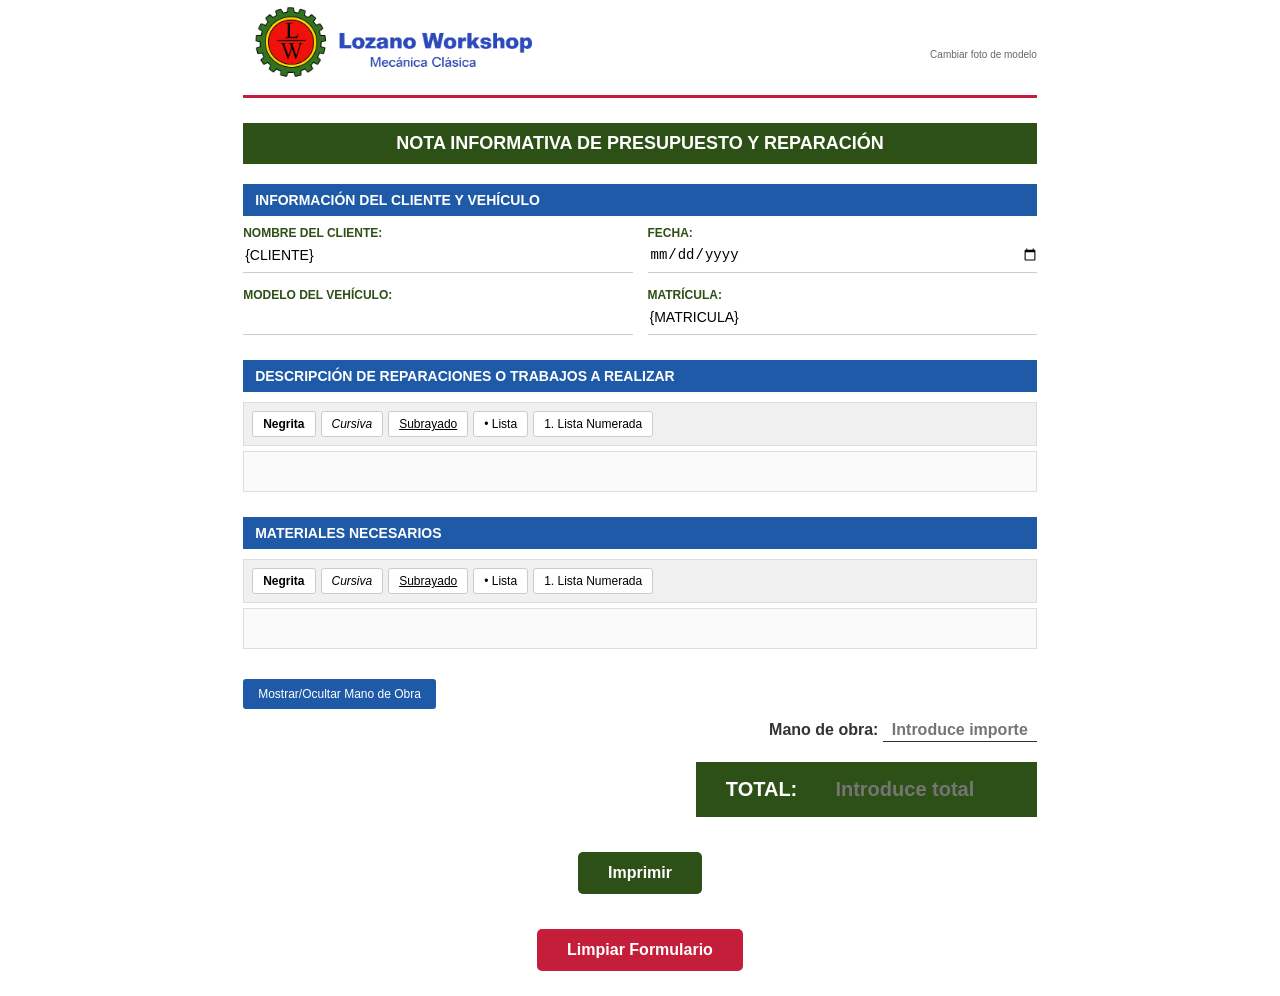
==== plantillas/loworkshop_hoja.html @ 331719b4 "Cambios realizados en la funcion abrirHoja(), URL generada de hojas nuevas corregido. Ya no es usado" ====
<!DOCTYPE html>
<html lang="es">
<head>
    <meta charset="UTF-8">
    <meta name="viewport" content="width=device-width, initial-scale=1.0">
    <link rel="shortcut icon" href="../img/favicon.png" type="image/x-icon">
    <title>LoworkShop_{CLIENTE}_{MATRICULA}</title>
    <style>
        @page {
            size: A4;
            margin: 1cm;
        }
        
        body {
            font-family: 'Calibri', 'Arial', sans-serif;
            max-width: 21cm;
            margin: 0 auto;
            padding: 5px;
            background: white;
            color: #333;
        }
        
        .header {
            display: block;
            align-items: center;
            justify-content: space-between;
            border-bottom: 3px solid #c41e3a;
            padding-bottom: 15px;
            margin-bottom: 25px;
            display: flex;
            align-items: center;
            justify-content: space-between;
        }
        
        .logo {
            max-width: 300px;
            height: auto;
            margin: 0px;
        }
        
        .model {
            max-width: 120px;
            height: auto;
            cursor: pointer;
            border: 2px dashed transparent;
            transition: border 0.3s;
        }

        .model:hover {
            border: 2px dashed #1e5aa8;
        }

        #modelUpload {
            display: none;  /* Oculta el input feo de archivo */
        }

        .model-upload-label {
            display: block;
            font-size: 10px;
            color: #666;
            margin-top: 5px;
            cursor: pointer;
        }

        .model-upload-label:hover {
            color: #1e5aa8;
        }

        .title-section {
            text-align: right;
        }
        
        .title-section h1 {
            color: #1e5aa8;
            margin: 0;
            font-size: 28px;
            font-weight: bold;
        }
        
        .title-section p {
            color: #1e5aa8;
            margin: 5px 0 0 0;
            font-size: 14px;
        }
        
        .document-title {
            background-color: #2d5016;
            color: white;
            padding: 10px 15px;
            margin: 20px 0;
            font-size: 18px;
            font-weight: bold;
            text-align: center;
        }
        
        .section {
            margin-bottom: 25px;
            page-break-inside: auto;
        }
        
        .section-header {
            background-color: #1e5aa8;
            color: white;
            padding: 8px 12px;
            font-weight: bold;
            font-size: 14px;
            margin-bottom: 10px;
        }
        
        .info-grid {
            display: grid;
            grid-template-columns: 1fr 1fr;
            gap: 15px;
            margin-bottom: 15px;
        }
        
        .info-item {
            border-bottom: 1px solid #ccc;
            padding-bottom: 5px;
        }
        
        .info-label {
            font-weight: bold;
            color: #2d5016;
            font-size: 12px;
            margin-bottom: 3px;
        }
        
        .info-value {
            font-size: 14px;
            min-height: 20px;
            border: none;
            background: transparent;
            width: 100%;
            padding: 2px;
        }
        
        .info-value:focus {
            outline: 1px solid #1e5aa8;
            background-color: #f9f9f9;
        }
        
        .full-width {
            grid-column: 1 / -1;
        }
        
        .editable-box {
            border: 1px solid #ddd;
            padding: 7px;
            min-height: 25px;
            background-color: #fafafa;
            font-size: 13px;
            line-height: 1.6;
            overflow: visible;        /* añade esto */
            word-wrap: break-word;    /* y esto por si acaso */
        }
        
        .editable-box:focus {
            outline: 2px solid #1e5aa8;
            background-color: white;
        }
        
        .toolbar {
            background-color: #f0f0f0;
            padding: 8px;
            margin-bottom: 5px;
            border: 1px solid #ddd;
            display: flex;
            gap: 5px;
            flex-wrap: wrap;
        }
        
        .toolbar button {
            background-color: white;
            border: 1px solid #ccc;
            padding: 5px 10px;
            cursor: pointer;
            font-size: 12px;
            border-radius: 3px;
        }
        
        .toolbar button:hover {
            background-color: #e8e8e8;
        }
        
        .toolbar button.active {
            background-color: #1e5aa8;
            color: white;
        }
        
        .precio-section {
            margin-top: 30px;
            text-align: right;
            page-break-inside: avoid
        }
        
        .mano-obra-container {
            font-size: 16px;
            margin-bottom: 10px;
        }
        
        .toggle-mano-obra {
            background-color: #1e5aa8;
            color: white;
            border: none;
            padding: 8px 15px;
            cursor: pointer;
            font-size: 12px;
            border-radius: 3px;
            margin-bottom: 10px;
            display: block;
        }
        
        .toggle-mano-obra:hover {
            background-color: #2d5016;
        }
        
        .precio-total {
            display: inline-block;
            background-color: #2d5016;
            color: white;
            padding: 15px 30px;
            font-size: 20px;
            font-weight: bold;
            margin-top: 10px;
        }
        
        .precio-input {
            border: none;
            border-bottom: 1px solid #333;
            background: transparent;
            font-size: 16px;
            font-weight: bold;
            text-align: center;
            width: 150px;
            padding: 2px;
        }
        
        .precio-input:focus {
            outline: none;
            border-bottom: 2px solid #1e5aa8;
            background-color: #f9f9f9;
        }
        
        .precio-total-input {
            border: none;
            background: transparent;
            color: white;
            font-size: 20px;
            font-weight: bold;
            text-align: center;
            width: 200px;
        }
        
        .precio-total-input:focus {
            outline: 2px solid white;
        }
        
        .clear-button {
            background-color: #c41e3a;
            color: white;
            padding: 12px 30px;
            font-size: 16px;
            font-weight: bold;
            border: none;
            border-radius: 5px;
            cursor: pointer;
            margin: 20px auto;
            display: block;
        }

        .clear-button:hover {
            background-color: #a01528;
        }

        .print-button {
            background-color: #2d5016;
            color: white;
            padding: 12px 30px;
            font-size: 16px;
            font-weight: bold;
            border: none;
            border-radius: 5px;
            cursor: pointer;
            margin: 35px auto;
            display: block;
        }

        .print-button:hover {
            background-color: #1e5aa8;
        }

        @media print {
            body {
                padding: 0;
            }
            .toolbar {
                display: none;
            }
            .print-button {
                display: none;
            }
            .toggle-mano-obra {
                display: none;
            }
            .model-upload-label {
                display: none;
            }
            .clear-button {
                display: none;
            }
            .model {
                border: none !important;
            }
            .editable-box {
                overflow: visible;
                height: auto;
                page-break-inside: auto;
            }
            .section {
                page-break-inside: auto;
            }
        }
    </style>
</head>
<body>
    <div class="header">
        <img src="../img/logo taller - sin bg.png" alt="Lozano Workshop" class="logo">

        <div>
            <img src="" alt="" class="model" id="modelImg" onclick="document.getElementById('modelUpload').click()">
            <input type="file" id="modelUpload" accept="image/*" onchange="changeLogo(event)">
            <label for="modelUpload" class="model-upload-label">Cambiar foto de modelo</label>
        </div>
    </div>
    
    <div class="document-title">
        NOTA INFORMATIVA DE PRESUPUESTO Y REPARACIÓN
    </div>  
    
    <div class="section">
        <div class="section-header">INFORMACIÓN DEL CLIENTE Y VEHÍCULO</div>
        <div class="info-grid">
            <div class="info-item">
                <div class="info-label">NOMBRE DEL CLIENTE:</div>
                <input type="text" class="info-value" id="cliente" value="{CLIENTE}">
            </div>
            <div class="info-item">
                <div class="info-label">FECHA:</div>
                <input type="date" class="info-value" id="fecha" value="{FECHA}">
            </div>
            <div class="info-item">
                <div class="info-label">MODELO DEL VEHÍCULO:</div>
                <input type="text" class="info-value">
            </div>
            <div class="info-item">
                <div class="info-label">MATRÍCULA:</div>
                <input type="text" class="info-value" id="matricula" value="{MATRICULA}">
            </div>
        </div>
    </div>
    
    <div class="section">
        <div class="section-header">DESCRIPCIÓN DE REPARACIONES O TRABAJOS A REALIZAR</div>
        <div class="toolbar">
            <button onclick="document.execCommand('bold')"><b>Negrita</b></button>
            <button onclick="document.execCommand('italic')"><i>Cursiva</i></button>
            <button onclick="document.execCommand('underline')"><u>Subrayado</u></button>
            <button onclick="document.execCommand('insertUnorderedList')">• Lista</button>
            <button onclick="document.execCommand('insertOrderedList')">1. Lista Numerada</button>
        </div>
        <div class="editable-box" contenteditable="true" id="reparaciones">
            <!-- Espacio para escribir las reparaciones realizadas -->
        </div>
    </div>
    
    <div class="section">
        <div class="section-header">MATERIALES NECESARIOS</div>
        <div class="toolbar">
            <button onclick="document.execCommand('bold')"><b>Negrita</b></button>
            <button onclick="document.execCommand('italic')"><i>Cursiva</i></button>
            <button onclick="document.execCommand('underline')"><u>Subrayado</u></button>
            <button onclick="document.execCommand('insertUnorderedList')">• Lista</button>
            <button onclick="document.execCommand('insertOrderedList')">1. Lista Numerada</button>
        </div>
        <div class="editable-box" contenteditable="true" id="materiales">
            <!-- Espacio para escribir los materiales utilizados -->
        </div>
    </div>
    
    <div class="precio-section">
        <button class="toggle-mano-obra" onclick="toggleManoObra()">
            Mostrar/Ocultar Mano de Obra
        </button>
        
        <div class="mano-obra-container" id="manoObraSection" style="display: block;">
            <strong>Mano de obra:</strong> <input type="text" class="precio-input" placeholder="Introduce importe">
        </div>
        
        <div class="precio-total">
            TOTAL: <input type="text" class="precio-total-input" placeholder="Introduce total">
        </div>
    </div>

    <script>
        function toggleManoObra() {
            const section = document.getElementById('manoObraSection');
            if (section.style.display === 'none') {
                section.style.display = 'block';
            } else {
                section.style.display = 'none';
            }
        }

        function changeLogo(event) {
            const file = event.target.files[0];  // Obtiene el archivo seleccionado
            if (file) {
                const reader = new FileReader();  // Crea un lector de archivos
                reader.onload = function(e) {
                    document.getElementById('modelImg').src = e.target.result;  // Cambia el src del img
                };
                reader.readAsDataURL(file);  // Lee el archivo como Data URL (base64)
            }
        }

        // Auto-guardar cada cambio
        function setupAutoSave() {
            // IDs que necesitan ser únicos para cada input
            document.querySelectorAll('input').forEach((input, index) => {
                if(!input.id) input.id = 'input_' + index;

                input.addEventListener('input', function() {
                    localStorage.setItem('taller_' + this.id, this.value);
                });
            });

            // Guardar áreas editables
            document.querySelectorAll('[contenteditable="true"]').forEach(editable => {
                editable.addEventListener('input', function() {
                    localStorage.setItem('taller_' + this.id, this.innerHTML);
                });
            });
        }

        // Cargar datos guardados
        function loadData() {
            document.querySelectorAll('input').forEach((input, index) => {
                if(!input.id) input.id = 'input_' + index;
                const saved = localStorage.getItem('taller_' + input.id);
                if(saved) input.value = saved;
            });

            document.querySelectorAll('[contenteditable="true"]').forEach(editable => {
                const saved = localStorage.getItem('taller_' + editable.id);
                if(saved) editable.innerHTML = saved;
            });
        }

        // Limpiar todo
        function clearForm() {
            if(confirm('¿Seguro que quieres borrar todos los datos del formulario?')) {
                // Limpiar localStorage
                Object.keys(localStorage).forEach(key => {
                    if(key.startsWith('taller_')) {
                        localStorage.removeItem(key);
                    }
                });
                location.reload();
            }
        }

        // Inicializar
        window.addEventListener('DOMContentLoaded', function() {
            loadData();
            setupAutoSave();
        });
    </script>

    <button class="print-button" onclick="window.print()">Imprimir</button>
    <button class="clear-button" onclick="clearForm()">Limpiar Formulario</button>

</body>
</html>
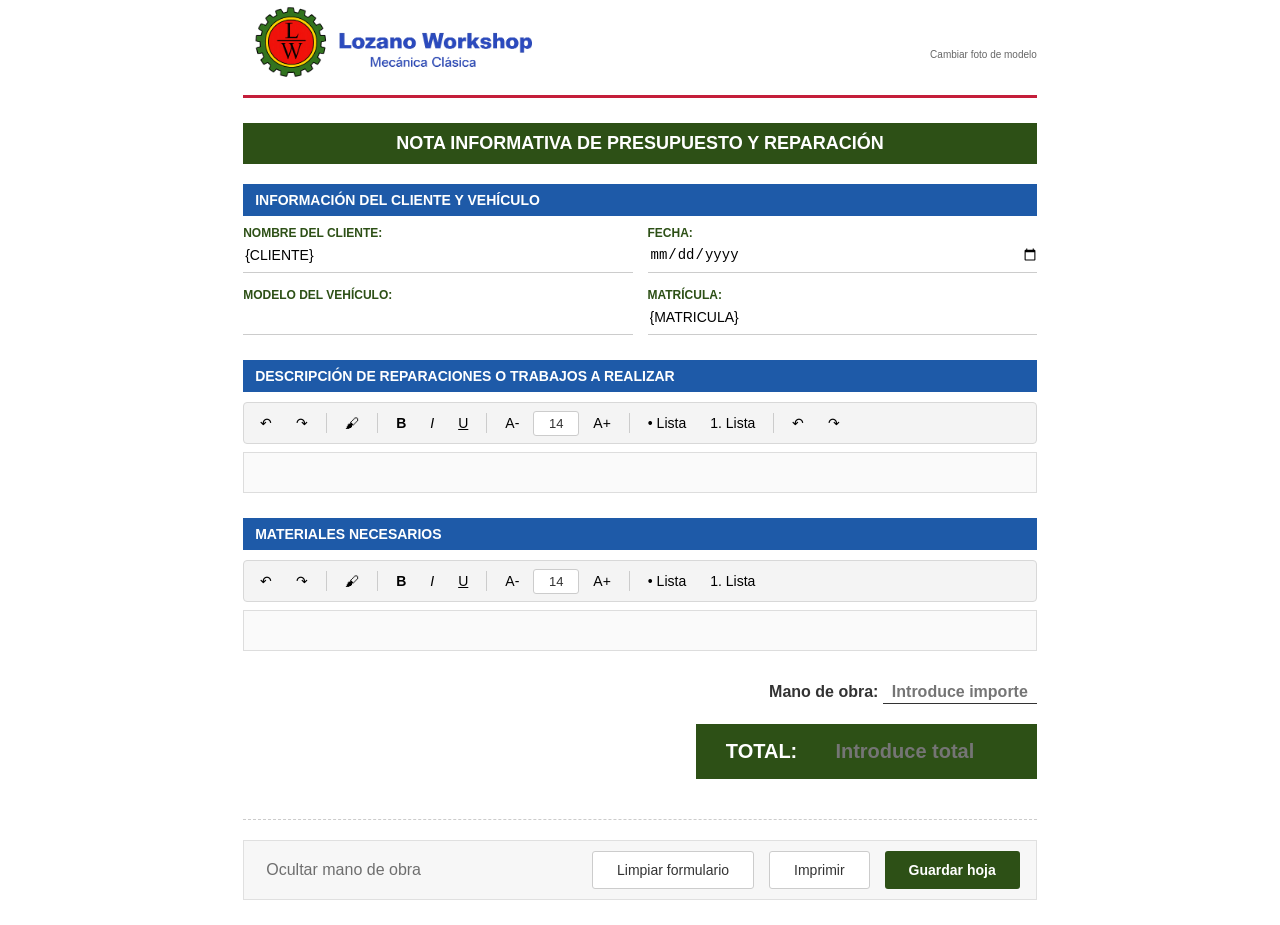
==== commit 57bef327: "Mejoras en la edicion de texto en loworkshop_hoja.html, agregadas funciones nuevas en en hoja.js por" ====
--- a/plantillas/loworkshop_hoja.html
+++ b/plantillas/loworkshop_hoja.html
@@ -3,337 +3,125 @@
 <head>
     <meta charset="UTF-8">
     <meta name="viewport" content="width=device-width, initial-scale=1.0">
-    <link rel="shortcut icon" href="../img/favicon.png" type="image/x-icon">
+    <link rel="shortcut icon" href="../img/favicon.ico" type="image/x-icon">
+    <link rel="stylesheet" href="../assets/hoja.css">
+    <script src="../assets/hoja.js"></script>
     <title>LoworkShop_{CLIENTE}_{MATRICULA}</title>
-    <style>
-        @page {
-            size: A4;
-            margin: 1cm;
-        }
-        
-        body {
-            font-family: 'Calibri', 'Arial', sans-serif;
-            max-width: 21cm;
-            margin: 0 auto;
-            padding: 5px;
-            background: white;
-            color: #333;
-        }
-        
-        .header {
-            display: block;
-            align-items: center;
-            justify-content: space-between;
-            border-bottom: 3px solid #c41e3a;
-            padding-bottom: 15px;
-            margin-bottom: 25px;
-            display: flex;
-            align-items: center;
-            justify-content: space-between;
-        }
-        
-        .logo {
-            max-width: 300px;
-            height: auto;
-            margin: 0px;
-        }
-        
-        .model {
-            max-width: 120px;
-            height: auto;
-            cursor: pointer;
-            border: 2px dashed transparent;
-            transition: border 0.3s;
-        }
-
-        .model:hover {
-            border: 2px dashed #1e5aa8;
-        }
-
-        #modelUpload {
-            display: none;  /* Oculta el input feo de archivo */
-        }
-
-        .model-upload-label {
-            display: block;
-            font-size: 10px;
-            color: #666;
-            margin-top: 5px;
-            cursor: pointer;
-        }
-
-        .model-upload-label:hover {
-            color: #1e5aa8;
-        }
-
-        .title-section {
-            text-align: right;
-        }
-        
-        .title-section h1 {
-            color: #1e5aa8;
-            margin: 0;
-            font-size: 28px;
-            font-weight: bold;
-        }
-        
-        .title-section p {
-            color: #1e5aa8;
-            margin: 5px 0 0 0;
-            font-size: 14px;
-        }
-        
-        .document-title {
-            background-color: #2d5016;
-            color: white;
-            padding: 10px 15px;
-            margin: 20px 0;
-            font-size: 18px;
-            font-weight: bold;
-            text-align: center;
-        }
-        
-        .section {
-            margin-bottom: 25px;
-            page-break-inside: auto;
-        }
-        
-        .section-header {
-            background-color: #1e5aa8;
-            color: white;
-            padding: 8px 12px;
-            font-weight: bold;
-            font-size: 14px;
-            margin-bottom: 10px;
-        }
-        
-        .info-grid {
-            display: grid;
-            grid-template-columns: 1fr 1fr;
-            gap: 15px;
-            margin-bottom: 15px;
-        }
-        
-        .info-item {
-            border-bottom: 1px solid #ccc;
-            padding-bottom: 5px;
-        }
-        
-        .info-label {
-            font-weight: bold;
-            color: #2d5016;
-            font-size: 12px;
-            margin-bottom: 3px;
-        }
-        
-        .info-value {
-            font-size: 14px;
-            min-height: 20px;
-            border: none;
-            background: transparent;
-            width: 100%;
-            padding: 2px;
-        }
-        
-        .info-value:focus {
-            outline: 1px solid #1e5aa8;
-            background-color: #f9f9f9;
-        }
-        
-        .full-width {
-            grid-column: 1 / -1;
-        }
-        
-        .editable-box {
-            border: 1px solid #ddd;
-            padding: 7px;
-            min-height: 25px;
-            background-color: #fafafa;
-            font-size: 13px;
-            line-height: 1.6;
-            overflow: visible;        /* añade esto */
-            word-wrap: break-word;    /* y esto por si acaso */
-        }
-        
-        .editable-box:focus {
-            outline: 2px solid #1e5aa8;
-            background-color: white;
-        }
-        
-        .toolbar {
-            background-color: #f0f0f0;
-            padding: 8px;
-            margin-bottom: 5px;
-            border: 1px solid #ddd;
-            display: flex;
-            gap: 5px;
-            flex-wrap: wrap;
-        }
-        
-        .toolbar button {
-            background-color: white;
-            border: 1px solid #ccc;
-            padding: 5px 10px;
-            cursor: pointer;
-            font-size: 12px;
-            border-radius: 3px;
-        }
-        
-        .toolbar button:hover {
-            background-color: #e8e8e8;
-        }
-        
-        .toolbar button.active {
-            background-color: #1e5aa8;
-            color: white;
-        }
-        
-        .precio-section {
-            margin-top: 30px;
-            text-align: right;
-            page-break-inside: avoid
-        }
-        
-        .mano-obra-container {
-            font-size: 16px;
-            margin-bottom: 10px;
-        }
-        
-        .toggle-mano-obra {
-            background-color: #1e5aa8;
-            color: white;
-            border: none;
-            padding: 8px 15px;
-            cursor: pointer;
-            font-size: 12px;
-            border-radius: 3px;
-            margin-bottom: 10px;
-            display: block;
-        }
-        
-        .toggle-mano-obra:hover {
-            background-color: #2d5016;
-        }
-        
-        .precio-total {
-            display: inline-block;
-            background-color: #2d5016;
-            color: white;
-            padding: 15px 30px;
-            font-size: 20px;
-            font-weight: bold;
-            margin-top: 10px;
-        }
-        
-        .precio-input {
-            border: none;
-            border-bottom: 1px solid #333;
-            background: transparent;
-            font-size: 16px;
-            font-weight: bold;
-            text-align: center;
-            width: 150px;
-            padding: 2px;
-        }
-        
-        .precio-input:focus {
-            outline: none;
-            border-bottom: 2px solid #1e5aa8;
-            background-color: #f9f9f9;
-        }
-        
-        .precio-total-input {
-            border: none;
-            background: transparent;
-            color: white;
-            font-size: 20px;
-            font-weight: bold;
-            text-align: center;
-            width: 200px;
-        }
-        
-        .precio-total-input:focus {
-            outline: 2px solid white;
-        }
-        
-        .clear-button {
-            background-color: #c41e3a;
-            color: white;
-            padding: 12px 30px;
-            font-size: 16px;
-            font-weight: bold;
-            border: none;
-            border-radius: 5px;
-            cursor: pointer;
-            margin: 20px auto;
-            display: block;
-        }
-
-        .clear-button:hover {
-            background-color: #a01528;
-        }
-
-        .print-button {
-            background-color: #2d5016;
-            color: white;
-            padding: 12px 30px;
-            font-size: 16px;
-            font-weight: bold;
-            border: none;
-            border-radius: 5px;
-            cursor: pointer;
-            margin: 35px auto;
-            display: block;
-        }
-
-        .print-button:hover {
-            background-color: #1e5aa8;
-        }
-
-        @media print {
-            body {
-                padding: 0;
-            }
-            .toolbar {
-                display: none;
-            }
-            .print-button {
-                display: none;
-            }
-            .toggle-mano-obra {
-                display: none;
-            }
-            .model-upload-label {
-                display: none;
-            }
-            .clear-button {
-                display: none;
-            }
-            .model {
-                border: none !important;
-            }
-            .editable-box {
-                overflow: visible;
-                height: auto;
-                page-break-inside: auto;
-            }
-            .section {
-                page-break-inside: auto;
-            }
-        }
-    </style>
 </head>
+
 <body>
     <div class="header">
-        <img src="../img/logo taller - sin bg.png" alt="Lozano Workshop" class="logo">
-
+        
+        <img src="../img/isologo.png" alt="Lozano Workshop" class="logo">
         <div>
-            <img src="" alt="" class="model" id="modelImg" onclick="document.getElementById('modelUpload').click()">
-            <input type="file" id="modelUpload" accept="image/*" onchange="changeLogo(event)">
-            <label for="modelUpload" class="model-upload-label">Cambiar foto de modelo</label>
-        </div>
-    </div>
-    
+            <img src="" alt="" class="model" id="modelImg" onclick="abrirModalCoches()">
+            <input type="file" id="modelUpload" accept="image/*" onchange="changeLogo(event)" style="display:none;">
+            <label class="model-upload-label" onclick="abrirModalCoches()" style="cursor:pointer;">Cambiar foto de modelo</label>
+        </div>
+    </div>
+    
+    <!-- Album fotos coches -->
+    <div class="modal-overlay" id="modalCoches" onclick="if(event.target===this) cerrarModalCoches()">
+        <div class="modal-box">
+            <div class="modal-header">
+                <h3 id="modalTitulo">Biblioteca de vehículos</h3>
+                <button class="modal-close" onclick="cerrarModalCoches()">&times;</button>
+            </div>
+        
+            <div class="modal-body">
+                <div class="modal-tabs">
+                    <button class="modal-tab active" onclick="cambiarTab('biblioteca', this)">Biblioteca</button>
+                    <button class="modal-tab" onclick="cambiarTab('url', this)">URL</button>
+                </div>
+            
+                <!-- Apartado biblioteca -->
+            
+                <div id="tabBiblioteca" class="modal-tab-content active">
+                    <div class="modal-field">
+                        <label>Marca</label>
+                        <select id="selectMarca" onchange="onMarcaChange()">
+                            <option value="">-- Selecciona --</option>
+                        </select>
+                    </div>
+                    <div class="modal-field">
+                        <label>Modelo</label>
+                        <select id="selectModelo" onchange="onModeloChange()">
+                            <option value="">-- Selecciona --</option>
+                        </select>
+                    </div>
+
+                    <div class="modal-preview-label">Vista previa</div>
+                
+                    <div class="modal-preview" id="modalPreview">
+                        <span>Selecciona una imagen</span>
+                    </div>
+
+                    <div class="modal-thumbs-label">Imágenes disponibles</div>                
+                    <div class="modal-thumbs" id="modalThumbs"></div>
+
+                    <input type="file" id="inputArchivoBiblioteca" accept="image/*" style="display:none" onchange="prepararArchivoBiblioteca(event)">
+                </div>
+            
+                <!-- Apartado URL -->
+
+                <div id="tabUrl" class="modal-tab-content">
+                    <div class="modal-field">
+                        <label>URL de la imagen</label>
+                        <input type="text" id="urlImagen" placeholder="https://...">
+                    </div>
+
+                    <button class="modal-action-btn" onclick="previsualizarUrl()">Cargar imagen</button>
+                
+                    <div class="modal-preview" id="urlPreview">
+                        <span>Vista previa</span>
+                    </div>
+                </div>
+
+                <!-- Gestionar biblioteca (gestionar marcas, modelos y añadir fotos locales o mediante url) -->
+                
+                <div id="vistaGestionBiblioteca" class="modal-tab-content">
+                    <div class="modal-field">
+                        <label>Marca</label>
+                            <select id="gestionMarca" onchange="onGestionMarcaChange()"></select>
+                    </div>
+                
+                    <div class="modal-field" id="contenedorMarcaNueva" style="display:none;">
+                        <label>Nueva marca</label>
+                            <input type="text" id="gestionMarcaNueva">
+                    </div>
+                
+                    <div class="modal-field">
+                        <label>Modelo</label>
+                            <select id="gestionModelo" onchange="onGestionModeloChange()"></select>
+                    </div>
+                
+                    <div class="modal-field" id="contenedorModeloNuevo" style="display:none;">
+                        <label>Nuevo modelo</label>
+                            <input type="text" id="gestionModeloNuevo">
+                    </div>
+                
+                    <div class="modal-field">
+                        <label>Nombre</label>
+                            <input type="text" id="gestionNombre">
+                    </div>
+                
+                    <div class="modal-preview" id="gestionPreview"></div>
+                </div>
+                
+                <!-- FOOTER -->
+
+                <div class="modal-footer">
+                    <button class="modal-cancel-btn" onclick="accionSecundariaModal()" id="btnSecundarioModal">Cancelar</button>
+                    <button class="modal-cancel-btn" onclick="accionMediaModal()" id="btnMedioModal">Añadir archivo local</button>
+                    <button class="modal-select-btn" onclick="guardarImagenBiblioteca()" id="btnPrincipalModal">Usar imagen</button>
+                </div>
+
+                <input type="file" id="inputArchivoBiblioteca" accept="image/*" style="display:none">
+
+            </div>
+        </div>
+    </div>
+
     <div class="document-title">
         NOTA INFORMATIVA DE PRESUPUESTO Y REPARACIÓN
     </div>  
@@ -362,13 +150,36 @@
     
     <div class="section">
         <div class="section-header">DESCRIPCIÓN DE REPARACIONES O TRABAJOS A REALIZAR</div>
-        <div class="toolbar">
-            <button onclick="document.execCommand('bold')"><b>Negrita</b></button>
-            <button onclick="document.execCommand('italic')"><i>Cursiva</i></button>
-            <button onclick="document.execCommand('underline')"><u>Subrayado</u></button>
-            <button onclick="document.execCommand('insertUnorderedList')">• Lista</button>
-            <button onclick="document.execCommand('insertOrderedList')">1. Lista Numerada</button>
-        </div>
+            <div class="editor-toolbar">
+                <button type="button" class="toolbar-btn" onclick="document.execCommand('undo')">↶</button>
+                <button type="button" class="toolbar-btn" onclick="document.execCommand('redo')">↷</button>
+                
+                <div class="toolbar-separator"></div>
+
+                <button type="button" class="toolbar-btn" id="btnCopiarFormato" onclick="accionCopiarFormato()" title="Copiar formato">🖌</button>
+
+                <div class="toolbar-separator"></div>
+
+                <button type="button" id="btnBold" class="toolbar-btn" onclick="formatDoc('bold')"><strong>B</strong></button>
+                <button type="button" id="btnItalic" class="toolbar-btn" onclick="formatDoc('italic')"><em>I</em></button>
+                <button type="button" id="btnUnderline" class="toolbar-btn" onclick="formatDoc('underline')"><u>U</u></button>
+
+                <div class="toolbar-separator"></div>
+
+                <button type="button" class="toolbar-btn" onclick="cambiarTamanoSeleccion(-1)">A-</button>
+                <span id="fontSizeDisplay">14</span>
+                <button type="button" class="toolbar-btn" onclick="cambiarTamanoSeleccion(1)">A+</button>
+
+                <div class="toolbar-separator"></div>
+
+                <button type="button" id="btnLista" class="toolbar-btn" onclick="formatDoc('insertUnorderedList')">• Lista</button>
+                <button type="button" id="btnListaNumerada" class="toolbar-btn" onclick="formatDoc('insertOrderedList')">1. Lista</button>
+
+                <div class="toolbar-separator"></div>
+
+                <button type="button" class="toolbar-btn" onclick="document.execCommand('undo')">↶</button>
+                <button type="button" class="toolbar-btn" onclick="document.execCommand('redo')">↷</button>
+            </div>
         <div class="editable-box" contenteditable="true" id="reparaciones">
             <!-- Espacio para escribir las reparaciones realizadas -->
         </div>
@@ -376,25 +187,41 @@
     
     <div class="section">
         <div class="section-header">MATERIALES NECESARIOS</div>
-        <div class="toolbar">
-            <button onclick="document.execCommand('bold')"><b>Negrita</b></button>
-            <button onclick="document.execCommand('italic')"><i>Cursiva</i></button>
-            <button onclick="document.execCommand('underline')"><u>Subrayado</u></button>
-            <button onclick="document.execCommand('insertUnorderedList')">• Lista</button>
-            <button onclick="document.execCommand('insertOrderedList')">1. Lista Numerada</button>
-        </div>
+            <div class="editor-toolbar">
+                <button type="button" class="toolbar-btn" onclick="document.execCommand('undo')">↶</button>
+                <button type="button" class="toolbar-btn" onclick="document.execCommand('redo')">↷</button>
+
+                <div class="toolbar-separator"></div>
+
+                <button type="button" class="toolbar-btn" id="btnCopiarFormato" onclick="accionCopiarFormato()" title="Copiar formato">🖌</button>
+
+                <div class="toolbar-separator"></div>
+                
+                <button type="button" id="btnBold" class="toolbar-btn" onclick="formatDoc('bold')"><strong>B</strong></button>
+                <button type="button" id="btnItalic" class="toolbar-btn" onclick="formatDoc('italic')"><em>I</em></button>
+                <button type="button" id="btnUnderline" class="toolbar-btn" onclick="formatDoc('underline')"><u>U</u></button>
+                
+                <div class="toolbar-separator"></div>
+
+                <button type="button" class="toolbar-btn" onclick="cambiarTamanoSeleccion(-1)">A-</button>
+                <span id="fontSizeDisplay">14</span>
+                <button type="button" class="toolbar-btn" onclick="cambiarTamanoSeleccion(1)">A+</button>
+                
+                <div class="toolbar-separator"></div>
+
+                <button type="button" id="btnLista" class="toolbar-btn" onclick="formatDoc('insertUnorderedList')">• Lista</button>
+                <button type="button" id="btnListaNumerada" class="toolbar-btn" onclick="formatDoc('insertOrderedList')">1. Lista</button>
+            </div>
+
         <div class="editable-box" contenteditable="true" id="materiales">
             <!-- Espacio para escribir los materiales utilizados -->
         </div>
     </div>
     
     <div class="precio-section">
-        <button class="toggle-mano-obra" onclick="toggleManoObra()">
-            Mostrar/Ocultar Mano de Obra
-        </button>
-        
-        <div class="mano-obra-container" id="manoObraSection" style="display: block;">
-            <strong>Mano de obra:</strong> <input type="text" class="precio-input" placeholder="Introduce importe">
+        <div class="mano-obra-container" id="manoObraSection">
+            <strong>Mano de obra:</strong>
+            <input type="text" class="precio-input" placeholder="Introduce importe">
         </div>
         
         <div class="precio-total">
@@ -402,82 +229,14 @@
         </div>
     </div>
 
-    <script>
-        function toggleManoObra() {
-            const section = document.getElementById('manoObraSection');
-            if (section.style.display === 'none') {
-                section.style.display = 'block';
-            } else {
-                section.style.display = 'none';
-            }
-        }
-
-        function changeLogo(event) {
-            const file = event.target.files[0];  // Obtiene el archivo seleccionado
-            if (file) {
-                const reader = new FileReader();  // Crea un lector de archivos
-                reader.onload = function(e) {
-                    document.getElementById('modelImg').src = e.target.result;  // Cambia el src del img
-                };
-                reader.readAsDataURL(file);  // Lee el archivo como Data URL (base64)
-            }
-        }
-
-        // Auto-guardar cada cambio
-        function setupAutoSave() {
-            // IDs que necesitan ser únicos para cada input
-            document.querySelectorAll('input').forEach((input, index) => {
-                if(!input.id) input.id = 'input_' + index;
-
-                input.addEventListener('input', function() {
-                    localStorage.setItem('taller_' + this.id, this.value);
-                });
-            });
-
-            // Guardar áreas editables
-            document.querySelectorAll('[contenteditable="true"]').forEach(editable => {
-                editable.addEventListener('input', function() {
-                    localStorage.setItem('taller_' + this.id, this.innerHTML);
-                });
-            });
-        }
-
-        // Cargar datos guardados
-        function loadData() {
-            document.querySelectorAll('input').forEach((input, index) => {
-                if(!input.id) input.id = 'input_' + index;
-                const saved = localStorage.getItem('taller_' + input.id);
-                if(saved) input.value = saved;
-            });
-
-            document.querySelectorAll('[contenteditable="true"]').forEach(editable => {
-                const saved = localStorage.getItem('taller_' + editable.id);
-                if(saved) editable.innerHTML = saved;
-            });
-        }
-
-        // Limpiar todo
-        function clearForm() {
-            if(confirm('¿Seguro que quieres borrar todos los datos del formulario?')) {
-                // Limpiar localStorage
-                Object.keys(localStorage).forEach(key => {
-                    if(key.startsWith('taller_')) {
-                        localStorage.removeItem(key);
-                    }
-                });
-                location.reload();
-            }
-        }
-
-        // Inicializar
-        window.addEventListener('DOMContentLoaded', function() {
-            loadData();
-            setupAutoSave();
-        });
-    </script>
-
-    <button class="print-button" onclick="window.print()">Imprimir</button>
-    <button class="clear-button" onclick="clearForm()">Limpiar Formulario</button>
+    <hr class="acciones-separador">
+
+    <div class="acciones-finales">
+        <button class="toggle-mano-obra-mini" onclick="toggleManoObra()" title="Mostrar/Ocultar mano de obra">Ocultar mano de obra</button>
+        <button class="action-btn" onclick="clearForm()">Limpiar formulario</button>
+        <button class="action-btn" onclick="window.print()">Imprimir</button>
+        <button class="save-button" onclick="guardarHoja()">Guardar hoja</button>
+    </div>
 
 </body>
 </html>
--- a/assets/hoja.css
+++ b/assets/hoja.css
@@ -0,0 +1,705 @@
+/* Principal */
+
+@page {
+    size: A4;
+    margin: 1cm;
+}
+
+body {
+    font-family: 'Calibri', 'Arial', sans-serif;
+    max-width: 21cm;
+    margin: 0 auto;
+    padding: 5px;
+    background: white;
+    color: #333;
+}
+
+/* Header */
+
+.header {
+    display: block;
+    align-items: center;
+    justify-content: space-between;
+    border-bottom: 3px solid #c41e3a;
+    padding-bottom: 15px;
+    margin-bottom: 25px;
+    display: flex;
+    align-items: center;
+    justify-content: space-between;
+}
+
+.logo {
+    max-width: 300px;
+    height: auto;
+    margin: 0px;
+}
+
+.model {
+    max-width: 120px;
+    height: auto;
+    cursor: pointer;
+    border: 2px dashed transparent;
+    transition: border 0.3s;
+}
+
+.model:hover {
+    border: 2px dashed #1e5aa8;
+}
+
+#modelUpload {
+    display: none; 
+}
+
+.model-upload-label {
+    display: block;
+    font-size: 10px;
+    color: #666;
+    margin-top: 5px;
+    cursor: pointer;
+}
+
+.model-upload-label:hover {
+    color: #1e5aa8;
+}
+
+.title-section {
+    text-align: right;
+}
+
+.title-section h1 {
+    color: #1e5aa8;
+    margin: 0;
+    font-size: 28px;
+    font-weight: bold;
+}
+
+.title-section p {
+    color: #1e5aa8;
+    margin: 5px 0 0 0;
+    font-size: 14px;
+}
+
+/* Album fotos coches */
+
+.modal-overlay {
+    display: none;
+    position: fixed;
+    top: 0; left: 0; right: 0; bottom: 0;
+    background: rgba(0, 0, 0, 0.6);
+    z-index: 1000;
+    align-items: center;
+    justify-content: center;
+}
+
+.modal-overlay.open {
+    display: flex;
+}
+
+.modal-box {
+    background: white;
+    color: #333;
+    border-radius: 4px;
+    width: 600px;
+    max-width: 90vw;
+    font-family: 'Calibri', 'Arial', sans-serif;
+    position: relative;
+    border-top: 4px solid #1e5aa8;
+    overflow: hidden;
+}
+
+.modal-header {
+    background-color: #1e5aa8;
+    color: white;
+    padding: 10px 16px;
+    display: flex;
+    align-items: center;
+    justify-content: space-between;
+}
+
+.modal-header h3 {
+    margin: 0;
+    font-size: 15px;
+    font-weight: bold;
+    color: white;
+}
+
+.modal-body {
+    padding: 16px 20px 20px;
+}
+
+.modal-selects {
+    display: grid;
+    grid-template-columns: 1fr 1fr;
+    gap: 12px;
+    margin-bottom: 16px;
+}
+
+.modal-field {
+    margin-bottom: 0;
+}
+
+.modal-field label {
+    display: block;
+    font-size: 12px;
+    font-weight: bold;
+    color: #2d5016;
+    margin-top: 12px;
+    margin-bottom: 4px;
+    text-transform: uppercase;
+}
+
+.modal-field select {
+    width: 100%;
+    background: #fafafa;
+    color: #333;
+    border: 1px solid #ccc;
+    border-bottom: 2px solid #1e5aa8;
+    padding: 6px 8px;
+    font-family: 'Calibri', 'Arial', sans-serif;
+    font-size: 14px;
+    border-radius: 0;
+    appearance: none;
+}
+
+.modal-field select:focus {
+    outline: none;
+    background: white;
+    border-color: #1e5aa8;
+}
+
+.modal-preview-label {
+    font-size: 12px;
+    font-weight: bold;
+    color: #2d5016;
+    text-transform: uppercase;
+    margin-bottom: 6px;
+    margin-top: 14px;
+}
+
+.modal-preview {
+    border: 1px solid #ddd;
+    border-left: 3px solid #1e5aa8;
+    min-height: 180px;
+    display: flex;
+    align-items: center;
+    justify-content: center;
+    margin-bottom: 14px;
+    background: #f9f9f9;
+    overflow: hidden;
+}
+
+.modal-preview img {
+    max-width: 100%;
+    max-height: 180px;
+    object-fit: contain;
+}
+
+.modal-preview span {
+    color: #aaa;
+    font-size: 13px;
+    font-style: italic;
+}
+
+.modal-thumbs-label {
+    font-size: 12px;
+    font-weight: bold;
+    color: #2d5016;
+    text-transform: uppercase;
+    margin-bottom: 8px;
+}
+
+.modal-thumbs {
+    display: flex;
+    gap: 8px;
+    flex-wrap: wrap;
+    margin-bottom: 16px;
+    max-height: 140px;
+    overflow-y: auto;
+}
+
+.modal-thumbs img {
+    width: 80px;
+    height: 62px;
+    object-fit: cover;
+    border: 2px solid #ddd;
+    cursor: pointer;
+    border-radius: 0;
+}
+
+.modal-thumbs img:hover,
+.modal-thumbs img.selected {
+    border-color: #1e5aa8;
+    outline: 1px solid #1e5aa8;
+}
+
+.modal-footer {
+    display: flex;
+    gap: 10px;
+    justify-content: flex-end;
+    border-top: 1px solid #eee;
+    padding-top: 14px;
+}
+
+.modal-cancel-btn {
+    background: white;
+    color: #333;
+    border: 1px solid #ccc;
+    padding: 8px 20px;
+    font-family: 'Calibri', 'Arial', sans-serif;
+    font-size: 14px;
+    cursor: pointer;
+    border-radius: 3px;
+}
+
+.modal-cancel-btn:hover {
+    background: #f0f0f0;
+}
+
+.modal-select-btn {
+    background-color: #2d5016;
+    color: white;
+    border: none;
+    padding: 8px 24px;
+    font-family: 'Calibri', 'Arial', sans-serif;
+    font-size: 14px;
+    font-weight: bold;
+    cursor: pointer;
+    border-radius: 3px;
+}
+
+.modal-select-btn:hover:not(:disabled) {
+    background-color: #1e5aa8;
+}
+
+.modal-select-btn:disabled {
+    opacity: 0.4;
+    cursor: not-allowed;
+}
+
+.modal-close {
+    background: none;
+    border: none;
+    color: white;
+    font-size: 20px;
+    cursor: pointer;
+    line-height: 1;
+    padding: 0 2px;
+    opacity: 0.85;
+}
+
+.modal-close:hover {
+    opacity: 1;
+}
+
+.modal-empty-msg {
+    color: #aaa;
+    font-size: 12px;
+    text-align: center;
+    padding: 10px 0;
+    font-style: italic;
+}
+
+.modal-tabs {
+    display: flex;
+    gap: 4px;
+    margin-bottom: 18px;
+}
+
+.modal-tab {
+    flex: 1;
+    border: none;
+    background: #f0f0f0;
+    padding: 10px;
+    cursor: pointer;
+    font-weight: bold;
+    font-size: 13px;
+}
+
+.modal-tab.active {
+    background: #1e5aa8;
+    color: white;
+}
+
+.modal-tab-content {
+    display: none;
+}
+
+.modal-tab-content.active {
+    display: block;
+}
+
+.modal-field input {
+    width: 100%;
+    border: 1px solid #ccc;
+    border-bottom: 2px solid #1e5aa8;
+    padding: 8px;
+    font-size: 14px;
+    box-sizing: border-box;
+}
+
+.modal-field input:focus {
+    outline: none;
+}
+
+.modal-action-btn {
+    background: #1e5aa8;
+    color: white;
+    border: none;
+    padding: 8px 18px;
+    margin-bottom: 12px;
+    cursor: pointer;
+}
+
+.modal-action-btn:hover {
+    opacity: 0.9;
+}
+
+#urlPreview {
+    min-height: 220px;
+}
+
+#vistaGestionBiblioteca input,
+#vistaGestionBiblioteca select {
+    width: 100%;
+    border: 1px solid #ccc;
+    border-bottom: 2px solid #1e5aa8;
+    padding: 8px;
+    box-sizing: border-box;
+}
+
+#gestionPreview {
+    margin-top: 12px;
+    min-height: 220px;
+}
+
+#gestionPreview img {
+    max-width: 100%;
+    max-height: 220px;
+    object-fit: contain;
+}
+
+#vistaGestionBiblioteca {
+    display: none;
+}
+
+#vistaGestionBiblioteca.active {
+    display: block;
+}
+
+/* Titulo documento */
+
+.document-title {
+    background-color: #2d5016;
+    color: white;
+    padding: 10px 15px;
+    margin: 20px 0;
+    font-size: 18px;
+    font-weight: bold;
+    text-align: center;
+}
+
+/* Secciones */
+
+.section {
+    margin-bottom: 25px;
+    page-break-inside: auto;
+}
+
+.section-header {
+    background-color: #1e5aa8;
+    color: white;
+    padding: 8px 12px;
+    font-weight: bold;
+    font-size: 14px;
+    margin-bottom: 10px;
+}
+
+/* Informacion nota  */
+
+.info-grid {
+    display: grid;
+    grid-template-columns: 1fr 1fr;
+    gap: 15px;
+    margin-bottom: 15px;
+}
+
+.info-item {
+    border-bottom: 1px solid #ccc;
+    padding-bottom: 5px;
+}
+
+.info-label {
+    font-weight: bold;
+    color: #2d5016;
+    font-size: 12px;
+    margin-bottom: 3px;
+}
+
+.info-value {
+    font-size: 14px;
+    min-height: 20px;
+    border: none;
+    background: transparent;
+    width: 100%;
+    padding: 2px;
+}
+
+.info-value:focus {
+    outline: 1px solid #1e5aa8;
+    background-color: #f9f9f9;
+}
+
+.full-width {
+    grid-column: 1 / -1;
+}
+
+/* Area editable */
+
+.editable-box {
+    border: 1px solid #ddd;
+    padding: 7px;
+    min-height: 25px;
+    background-color: #fafafa;
+    font-size: 14px;
+    line-height: 1.6;
+    overflow: visible;
+    word-wrap: break-word;    
+}
+
+.editable-box:focus {
+    outline: 2px solid #1e5aa8;
+    background-color: white;
+}
+
+/* Barra de herramientas */
+
+.toolbar {
+    background-color: #f0f0f0;
+    padding: 8px;
+    margin-bottom: 5px;
+    border: 1px solid #ddd;
+    display: flex;
+    gap: 5px;
+    flex-wrap: wrap;
+}
+
+.editor-toolbar {
+    display: flex;
+    align-items: center;
+    gap: 4px;
+    padding: 6px;
+    background: #f4f4f4;
+    border: 1px solid #d8d8d8;
+    border-radius: 4px;
+    margin-bottom: 8px;
+    flex-wrap: wrap;
+}
+
+.toolbar-btn {
+    border: none;
+    background: transparent;
+    padding: 6px 10px;
+    cursor: pointer;
+    border-radius: 4px;
+    font-size: 14px;
+}
+
+.toolbar-btn:hover {
+    background: #e7e7e7;
+}
+
+.toolbar-btn.active {
+    background: #dce8ff;
+    color: #1e5aa8;
+}
+
+.toolbar-separator {
+    width: 1px;
+    height: 20px;
+    background: #cccccc;
+    margin: 0 4px;
+}
+
+.toolbar-active {
+    background: #dce8ff;
+    color: #1e5aa8;
+}
+
+#fontSizeDisplay {
+    min-width: 32px;
+    text-align: center;
+    border: 1px solid #ccc;
+    background: white;
+    padding: 4px 6px;
+    border-radius: 3px;
+    font-size: 13px;
+}
+
+/* .toolbar button {
+    background-color: white;
+    border: 1px solid #ccc;
+    padding: 5px 10px;
+    cursor: pointer;
+    font-size: 12px;
+    border-radius: 3px;
+}
+
+.toolbar button:hover {
+    background-color: #e8e8e8;
+}
+
+.toolbar button.active {
+    background-color: #1e5aa8;
+    color: white;
+} */
+
+/* Area precios */
+
+.precio-section {
+    margin-top: 30px;
+    text-align: right;
+    page-break-inside: avoid
+}
+
+.mano-obra-container {
+    font-size: 16px;
+    margin-bottom: 10px;
+}
+
+.toggle-mano-obra-mini {
+    background: transparent;
+    border: none;
+    cursor: pointer;
+    margin-right: 150px;
+    font-size: 16px;
+    opacity: 0.55;
+}
+
+.toggle-mano-obra-mini:hover {
+    opacity: 1;
+}
+
+.precio-total {
+    display: inline-block;
+    background-color: #2d5016;
+    color: white;
+    padding: 15px 30px;
+    font-size: 20px;
+    font-weight: bold;
+    margin-top: 10px;
+}
+
+.precio-input {
+    border: none;
+    border-bottom: 1px solid #333;
+    background: transparent;
+    font-size: 16px;
+    font-weight: bold;
+    text-align: center;
+    width: 150px;
+    padding: 2px;
+}
+
+.precio-input:focus {
+    outline: none;
+    border-bottom: 2px solid #1e5aa8;
+    background-color: #f9f9f9;
+}
+
+.precio-total-input {
+    border: none;
+    background: transparent;
+    color: white;
+    font-size: 20px;
+    font-weight: bold;
+    text-align: center;
+    width: 200px;
+}
+
+.precio-total-input:focus {
+    outline: 2px solid white;
+}
+
+/* Seccion de botones limpiar hoja, imprimir y guardar */
+
+.acciones-separador {
+    margin: 40px 0 0 0;
+    border: none;
+    border-top: 1px dashed #ccc;
+}
+
+.acciones-finales {
+    background-color: #f7f7f7;
+    border: 1px solid #e0e0e0;
+    /* border-radius: 6px; */
+    padding: 10px;
+    margin-bottom: 20px;
+    margin-top: 20px;
+    display: flex;
+    justify-content: center;
+    gap: 15px;
+    flex-wrap: wrap;
+}
+
+.action-btn {
+    background: white;
+    color: #333;
+    border: 1px solid #ccc;
+    padding: 10px 24px;
+    font-size: 14px;
+    cursor: pointer;
+    transition: 0.2s;
+    border-radius: 3px;
+}
+
+.action-btn:hover {
+    background: #f0f0f0;
+}
+
+.save-button {
+    background-color: #2d5016;
+    color: white;
+    border: none;
+    padding: 10px 24px;
+    font-size: 14px;
+    font-weight: bold;
+    cursor: pointer;
+    border-radius: 3px;
+}
+
+.save-button:hover {
+    background-color: #1e5aa8;
+}
+
+/* Estilo de impresion */
+
+@media print {
+    body {
+        padding: 0;
+    }
+    .toolbar {
+        display: none;
+    }
+    .toggle-mano-obra-mini {
+        display: none;
+    }
+    .model-upload-label {
+        display: none;
+    }
+    .model {
+        border: none !important;
+    }
+    .editable-box {
+        overflow: visible;
+        height: auto;
+        page-break-inside: auto;
+    }
+    .section {
+        page-break-inside: auto;
+    }
+    .acciones-separador,
+    .acciones-finales, 
+    .save-button {
+        display: none;
+    }
+}
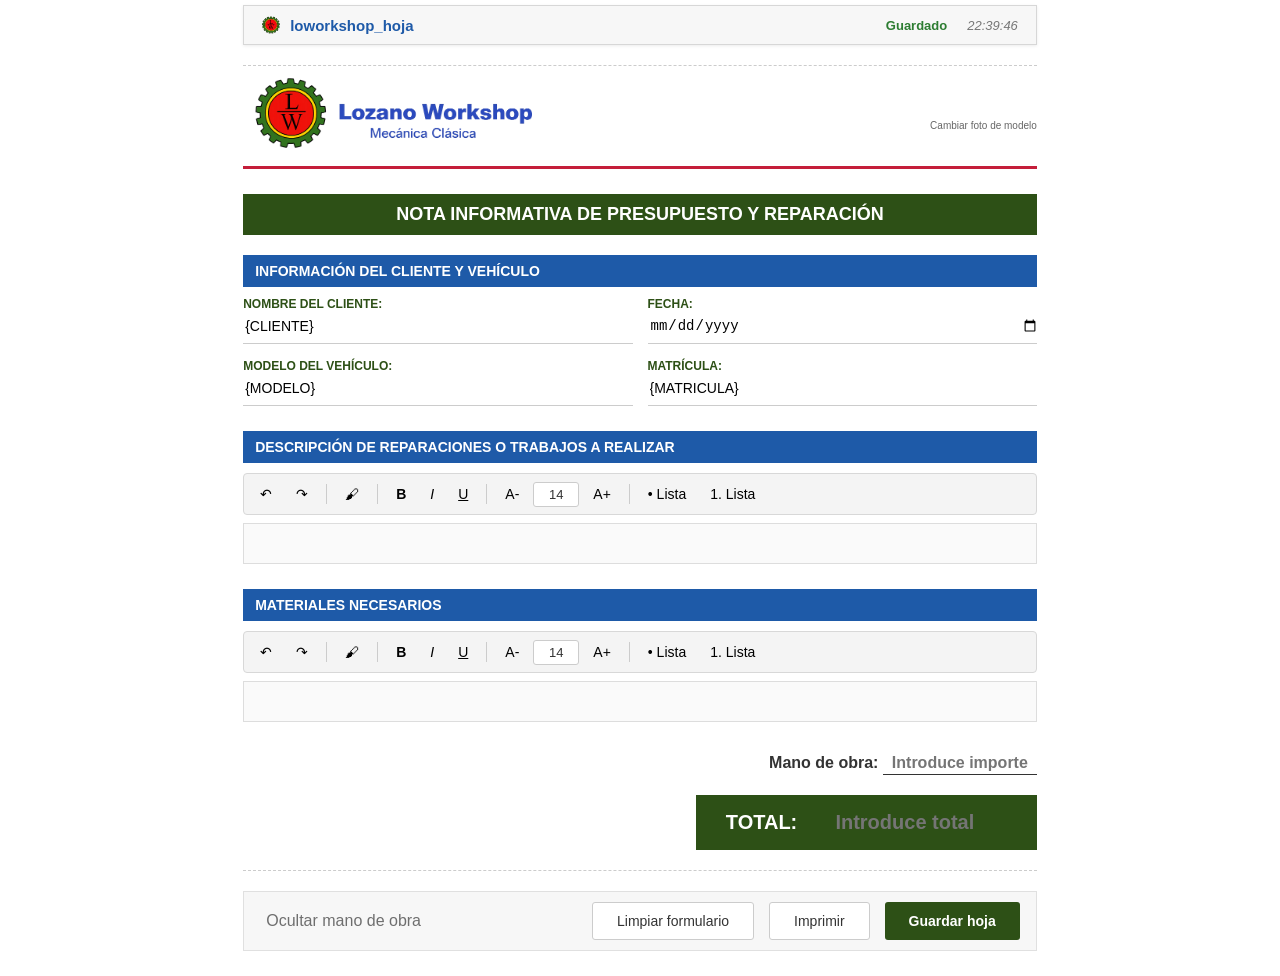
==== commit 52150a2c: "Implementación de autoguardado finalizado en las hojas informativas (Guardado automático en .html y " ====
--- a/plantillas/loworkshop_hoja.html
+++ b/plantillas/loworkshop_hoja.html
@@ -6,10 +6,26 @@
     <link rel="shortcut icon" href="../img/favicon.ico" type="image/x-icon">
     <link rel="stylesheet" href="../assets/hoja.css">
     <script src="../assets/hoja.js"></script>
+    <!-- <title>LoworkShop pITO</title> -->
     <title>LoworkShop_{CLIENTE}_{MATRICULA}</title>
 </head>
 
 <body>
+    <div id="saveStatusBar" class="save-status-bar">
+
+        <div class="save-status-left">
+            <img src="../img/favicon.ico" alt="LoworkShop" width="18px">
+            <span id="saveFileName">Nueva hoja</span>
+        </div>
+        
+        <div class="save-status-right">
+            <span id="saveState" class="save-state saved">Guardado</span>
+            <span id="saveTime" class="save-time">--</span>
+        </div>
+    </div>
+
+    <hr class="separador">
+
     <div class="header">
         
         <img src="../img/isologo.png" alt="Lozano Workshop" class="logo">
@@ -108,7 +124,7 @@
                     <div class="modal-preview" id="gestionPreview"></div>
                 </div>
                 
-                <!-- FOOTER -->
+                <!-- Botones opciones -->
 
                 <div class="modal-footer">
                     <button class="modal-cancel-btn" onclick="accionSecundariaModal()" id="btnSecundarioModal">Cancelar</button>
@@ -139,7 +155,7 @@
             </div>
             <div class="info-item">
                 <div class="info-label">MODELO DEL VEHÍCULO:</div>
-                <input type="text" class="info-value">
+                <input type="text" class="info-value" id="modelo" value="{MODELO}">
             </div>
             <div class="info-item">
                 <div class="info-label">MATRÍCULA:</div>
@@ -174,11 +190,6 @@
 
                 <button type="button" id="btnLista" class="toolbar-btn" onclick="formatDoc('insertUnorderedList')">• Lista</button>
                 <button type="button" id="btnListaNumerada" class="toolbar-btn" onclick="formatDoc('insertOrderedList')">1. Lista</button>
-
-                <div class="toolbar-separator"></div>
-
-                <button type="button" class="toolbar-btn" onclick="document.execCommand('undo')">↶</button>
-                <button type="button" class="toolbar-btn" onclick="document.execCommand('redo')">↷</button>
             </div>
         <div class="editable-box" contenteditable="true" id="reparaciones">
             <!-- Espacio para escribir las reparaciones realizadas -->
@@ -225,18 +236,20 @@
         </div>
         
         <div class="precio-total">
-            TOTAL: <input type="text" class="precio-total-input" placeholder="Introduce total">
-        </div>
-    </div>
-
-    <hr class="acciones-separador">
+            TOTAL: 
+            <input type="text" class="precio-total-input" placeholder="Introduce total">
+        </div>
+    </div>
+
+    <hr class="separador">
 
     <div class="acciones-finales">
         <button class="toggle-mano-obra-mini" onclick="toggleManoObra()" title="Mostrar/Ocultar mano de obra">Ocultar mano de obra</button>
-        <button class="action-btn" onclick="clearForm()">Limpiar formulario</button>
+        <button class="action-btn" onclick="clearForm(); marcarComoModificada();">Limpiar formulario</button>
         <button class="action-btn" onclick="window.print()">Imprimir</button>
-        <button class="save-button" onclick="guardarHoja()">Guardar hoja</button>
-    </div>
-
+        <button class="save-button" onclick="clearTimeout(autoSaveTimer); guardarHoja(true);">Guardar hoja</button>
+    </div>
+
+    <div id="toast"></div>
 </body>
 </html>
--- a/assets/hoja.css
+++ b/assets/hoja.css
@@ -13,6 +13,103 @@
     background: white;
     color: #333;
 }
+
+/* Barra de información de la hoja */
+
+.save-status-bar{
+    display:flex;
+    justify-content:space-between;
+    align-items:center;
+    margin-bottom:12px;
+    padding:10px 18px;
+    background: #f7f7f7; 
+    border:1px solid #d7d7d7;
+    font-family:Calibri, Arial, sans-serif;
+    box-shadow:0 1px 3px rgba(0,0,0,.08);
+}
+
+.save-status-left{
+    display:flex;
+    align-items:center;
+    gap:10px;
+}
+
+.save-status-icon{
+    font-size:18px;
+}
+
+#saveFileName{
+    font-size:15px;
+    font-weight:bold;
+    color:#1e5aa8;
+}
+
+.save-status-right{
+    display:flex;
+    align-items:center;
+    gap:20px;
+    font-size:13px;
+}
+
+.save-state{
+    font-weight:bold;
+}
+
+.save-state.saved{
+    color:#2d7d32;
+}
+
+.save-state.saving{
+    color:#d48a00;
+}
+
+.save-state.error{
+    color:#c62828;
+}
+
+.save-state.pending{
+    color:#666;
+}
+
+.save-time{
+    color:#777;
+    font-style:italic;
+}
+
+/* Barra separadora */
+
+.separador {
+    margin: 20px 0 10px 0;
+    border: none;
+    border-top: 1px dashed #ccc;
+}
+
+/* Notificaciones dinámicas */
+
+#toast {
+    position: fixed; 
+    top: 20px; 
+    left: 50%;
+    transform: translateX(-50%) translateY(-60px);
+    background: #2d5016;
+    color: white;
+    padding: 10px 18px;
+    font-size: 13px;
+    font-weight: bold;
+    border-radius: 2px;
+    border-bottom: 4px solid #1f3a0f;
+    opacity: 0;
+    transition: opacity 0.25s ease, transform 0.25s ease;
+    z-index: 9999;
+    max-width: 80%;
+    text-align: center;
+    box-shadow: 0 2px 8px rgba(0, 0, 0, 0.15);
+
+    /* Ver si modificar el posicionamiento */
+}
+
+#toast.error { background: #c41e3a; border-bottom-color: #a01528; }
+#toast.visible { opacity: 1; transform: translateX(-50%) translateY(0); }
 
 /* Header */
 
@@ -473,16 +570,6 @@
 
 /* Barra de herramientas */
 
-.toolbar {
-    background-color: #f0f0f0;
-    padding: 8px;
-    margin-bottom: 5px;
-    border: 1px solid #ddd;
-    display: flex;
-    gap: 5px;
-    flex-wrap: wrap;
-}
-
 .editor-toolbar {
     display: flex;
     align-items: center;
@@ -535,24 +622,6 @@
     font-size: 13px;
 }
 
-/* .toolbar button {
-    background-color: white;
-    border: 1px solid #ccc;
-    padding: 5px 10px;
-    cursor: pointer;
-    font-size: 12px;
-    border-radius: 3px;
-}
-
-.toolbar button:hover {
-    background-color: #e8e8e8;
-}
-
-.toolbar button.active {
-    background-color: #1e5aa8;
-    color: white;
-} */
-
 /* Area precios */
 
 .precio-section {
@@ -621,12 +690,6 @@
 }
 
 /* Seccion de botones limpiar hoja, imprimir y guardar */
-
-.acciones-separador {
-    margin: 40px 0 0 0;
-    border: none;
-    border-top: 1px dashed #ccc;
-}
 
 .acciones-finales {
     background-color: #f7f7f7;
@@ -677,13 +740,13 @@
     body {
         padding: 0;
     }
-    .toolbar {
-        display: none;
-    }
-    .toggle-mano-obra-mini {
-        display: none;
-    }
-    .model-upload-label {
+    .save-status-bar,
+    .editor-toolbar, 
+    .toggle-mano-obra-mini,
+    .model-upload-label,
+    .separador,
+    .acciones-finales, 
+    .save-button {
         display: none;
     }
     .model {
@@ -697,9 +760,4 @@
     .section {
         page-break-inside: auto;
     }
-    .acciones-separador,
-    .acciones-finales, 
-    .save-button {
-        display: none;
-    }
 }
